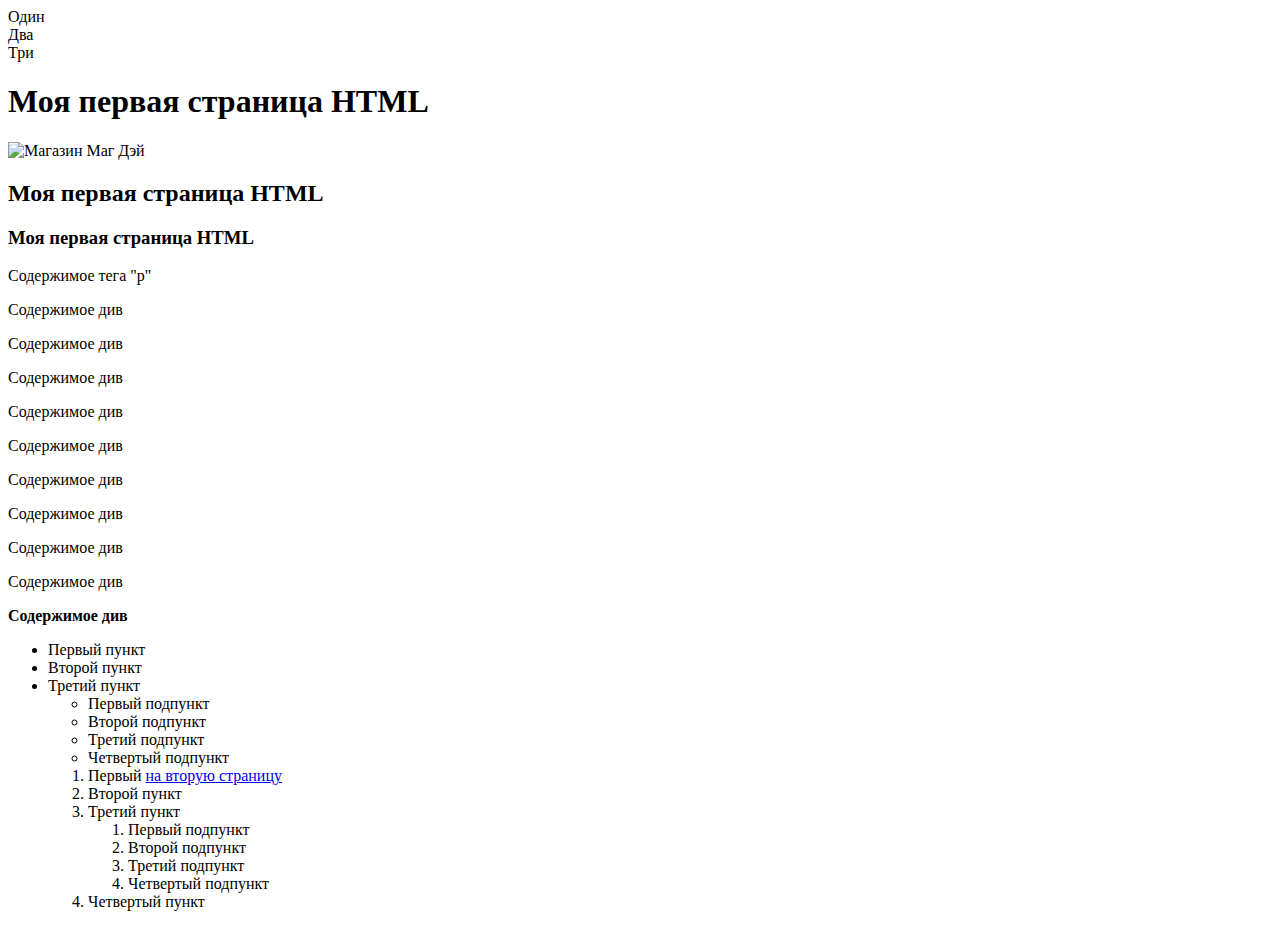
==== Index.html @ 64b19320 "2е занятие" ====
<!DOKTYPE html>
<html lang="ru">


<head>
    <meta charset="utf-8">
    <title>Моя первая страница HTML</title>

</head>

<body>
<span>  <!-- Ерунда всякая-->
   Один <br>
    Два<br>
    Три<br>
</span>


<h1>Моя первая страница HTML</h1>

<img src="http://www.magday.com.ua/image/catalog/magday_logo.png" alt="Магазин Маг Дэй">


<h2>Моя первая страница HTML</h2>
<h3>Моя первая страница HTML</h3>
<p>Содержимое тега "p"</p>
<p>Содержимое див</p>
<p>Содержимое див</p>
<p>Содержимое див</p>
<p>Содержимое див</p>
<p>Содержимое див</p>
<p>Содержимое див</p>
<p>Содержимое див</p>
<p>Содержимое див</p>
<p>Содержимое див</p>

<b>Содержимое див</b>
<ul>
    <li>Первый пункт</li>
    <li>Второй пункт</li>
    <li>Третий пункт
        <ul>
            <li>Первый подпункт</li>
            <li>Второй подпункт</li>
            <li>Третий подпункт</li>
            <li>Четвертый подпункт</li>
        </ul>

        <ol>

            <li>Первый <a href="page.html">на вторую страницу</a></li>
            <li>Второй пункт</li>
            <li>Третий пункт
                <ol>
                    <li>Первый подпункт</li>
                    <li>Второй подпункт</li>
                    <li>Третий подпункт</li>
                    <li>Четвертый подпункт</li>
        </ol>

    </li>
    <li>Четвертый пункт</li>
</ul>



</body>


</html>
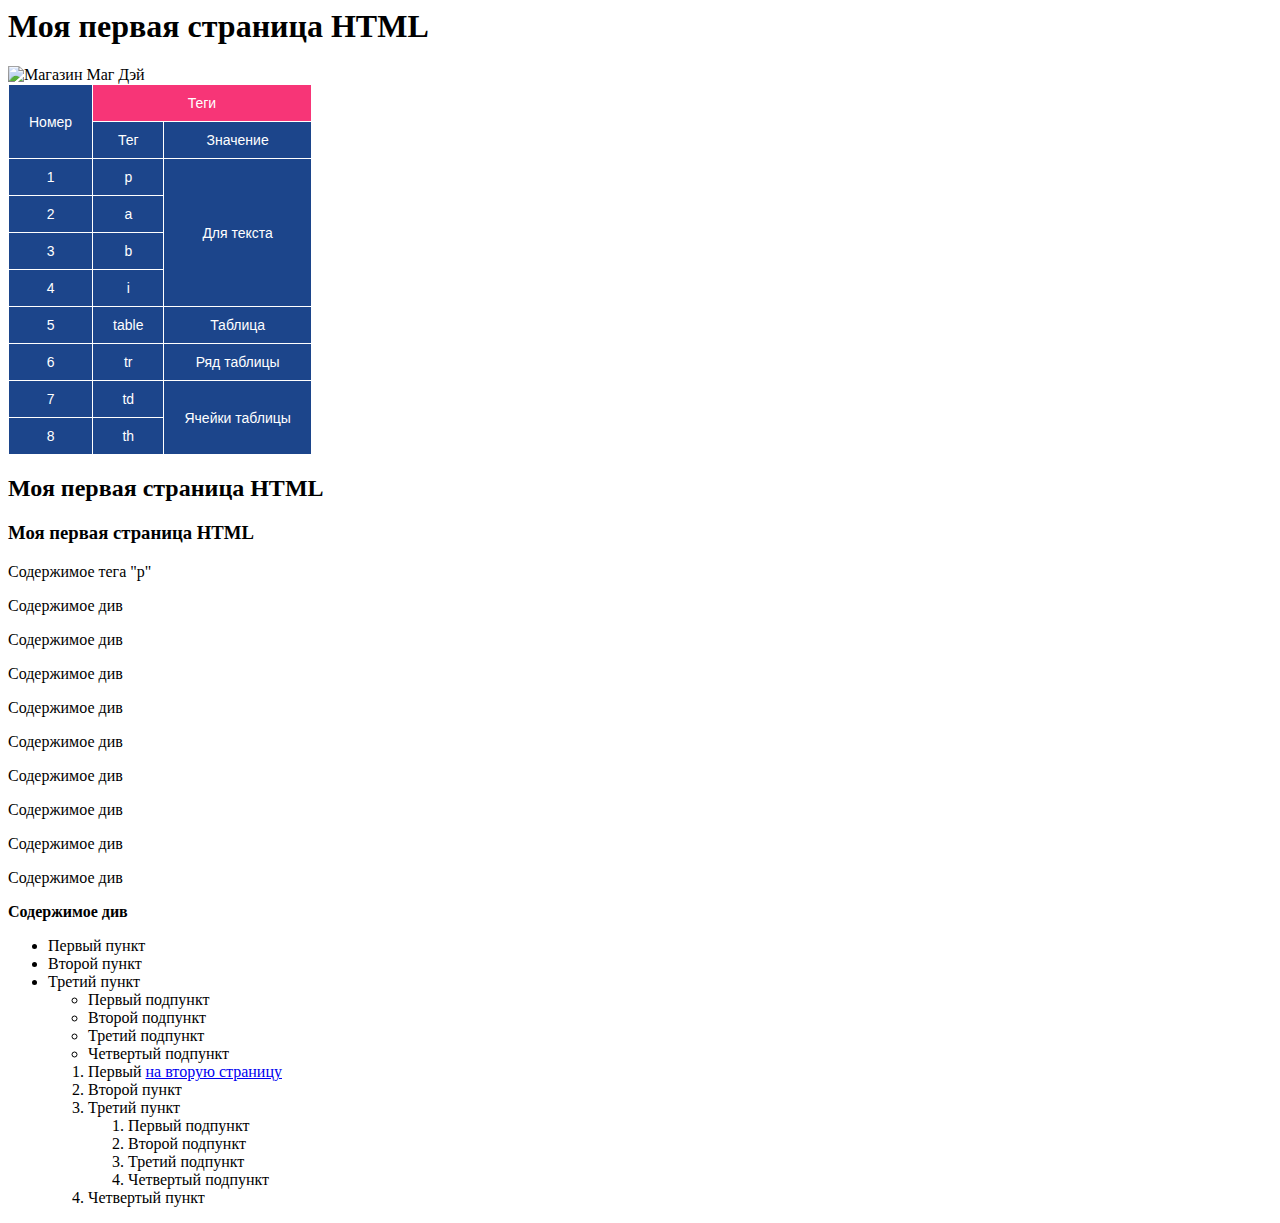
==== commit 634976c3: "Lesson 2 home work" ====
--- a/Index.html
+++ b/Index.html
@@ -5,20 +5,65 @@
 <head>
     <meta charset="utf-8">
     <title>Моя первая страница HTML</title>
-
+    <link href="style.css" rel="stylesheet">
 </head>
 
 <body>
-<span>  <!-- Ерунда всякая-->
-   Один <br>
-    Два<br>
-    Три<br>
 </span>
 
 
 <h1>Моя первая страница HTML</h1>
 
+
 <img src="http://www.magday.com.ua/image/catalog/magday_logo.png" alt="Магазин Маг Дэй">
+<table class="table">
+    <tr>
+        <td rowspan="2">Номер</td>
+        <td class="color" colspan="2">Теги</td>
+    </tr>
+    <tr>
+        <td>Тег</td>
+        <td>Значение</td>
+    </tr>
+    <tr>
+        <td>1</td>
+        <td>p</td>
+        <td rowspan="4">Для текста</td>
+    </tr>
+    <tr>
+        <td>2</td>
+        <td>a</td>
+    </tr>
+    <tr>
+        <td>3</td>
+        <td>b</td>
+    </tr>
+    <tr>
+        <td>4</td>
+        <td>i</td>
+    </tr>
+    <tr>
+        <td>5</td>
+        <td>table</td>
+        <td>Таблица</td>
+    </tr>
+    <tr>
+        <td>6</td>
+        <td>tr</td>
+        <td>Ряд таблицы</td>
+    </tr>
+    <tr>
+        <td>7</td>
+        <td>td</td>
+        <td rowspan="2">Ячейки таблицы</td>
+    </tr>
+    <tr>
+        <td>8</td>
+        <td>th</td>
+    </tr>
+</table>
+
+
 
 
 <h2>Моя первая страница HTML</h2>
@@ -64,6 +109,8 @@
 
 
 
+
+
 </body>
 
 
--- a/style.css
+++ b/style.css
@@ -0,0 +1,23 @@
+.table {
+    font-family: "Lucida Sans Unicode", "Lucida Grande", Sans-Serif;
+    font-size: 14px;
+    border-radius: 10px;
+    border-spacing: 1px;
+    text-align: center;
+color:white;
+}
+td {
+    padding: 10px 20px;
+    background: #1c458b;
+    border: 1px;
+}
+td {
+    padding: 10px 20px;
+    background: #1c458b;
+    border: 1px;
+}
+
+.color {
+
+    background-color: #f73577;
+}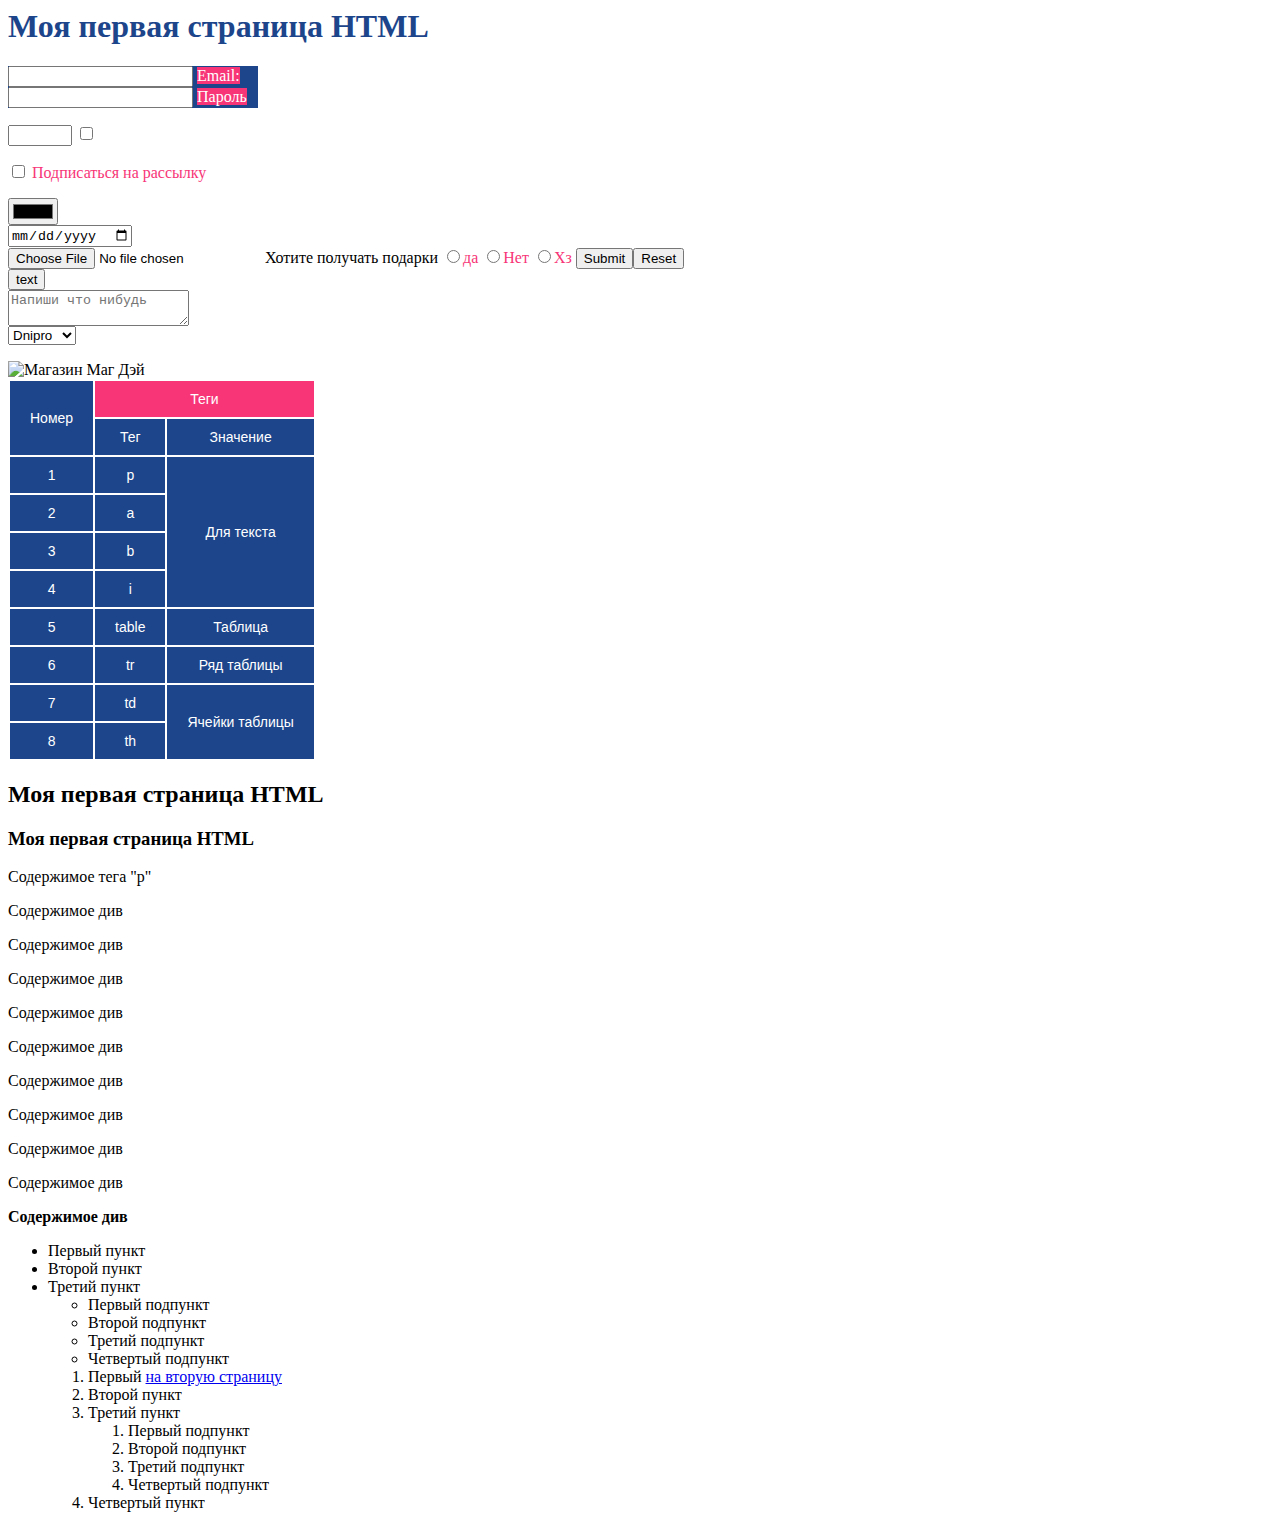
==== commit b4560096: "3 lesson" ====
--- a/Index.html
+++ b/Index.html
@@ -3,16 +3,102 @@
 
 
 <head>
+
     <meta charset="utf-8">
     <title>Моя первая страница HTML</title>
     <link href="style.css" rel="stylesheet">
+
+
+
+    <style>
+
+        Label {color: #f73577}
+
+
+
+
+    </style>
 </head>
 
 <body>
+
 </span>
 
 
 <h1>Моя первая страница HTML</h1>
+
+
+
+
+<form method="post">
+
+
+<div class="style1">
+
+    <input id="email" name="email" type="email" required>
+    <label class="email-label" for="email">Email:</label>
+
+<input id="password" name="password" type="password" required tabindex="1">
+    <label class="email-label" for="password">Пароль</label>
+</div>
+
+<p></p>
+    <input type="number" min="2" max="100">
+    <input type="checkbox" min="2" max="100">
+    <p></p>
+    <label>
+        <input type="checkbox">
+    Подписаться на рассылку
+    </label>
+    <p></p>
+    <input type="color" ><br>
+    <input type="date"><br>
+    <input type="file">
+    Хотите получать подарки
+  <label>  <input type="radio" name="gift">да</label>
+    <label>    <input type="radio" name="gift">Нет</label>
+    <label>    <input type="radio" name="gift">Хз</label>
+    <input type="submit"><input type="reset"><br>
+    <button>text</button><br>
+    <textarea name="text" placeholder="Напиши что нибудь"></textarea><br>
+
+    <select name="city">
+        <option>Dnipro</option>
+        <option>Odessa</option>
+        <option>Harkiv</option>
+
+    </select>
+
+
+
+
+
+</form>
+
+
+
+
+
+
+
+
+
+
+
+
+
+
+
+
+
+
+
+
+
+
+
+
+
 
 
 <img src="http://www.magday.com.ua/image/catalog/magday_logo.png" alt="Магазин Маг Дэй">
--- a/style.css
+++ b/style.css
@@ -1,8 +1,6 @@
 .table {
     font-family: "Lucida Sans Unicode", "Lucida Grande", Sans-Serif;
     font-size: 14px;
-    border-radius: 10px;
-    border-spacing: 1px;
     text-align: center;
 color:white;
 }
@@ -20,4 +18,28 @@
 .color {
 
     background-color: #f73577;
+}
+
+h1 {
+    color: #1c458b;
+
+
+}
+.email-label
+{
+
+    background-color: #f73577;
+    color: #ffffff;
+
+
+
+
+
+}
+
+.style1
+{
+
+    background-color: #1c458b;
+    width: 250px;
 }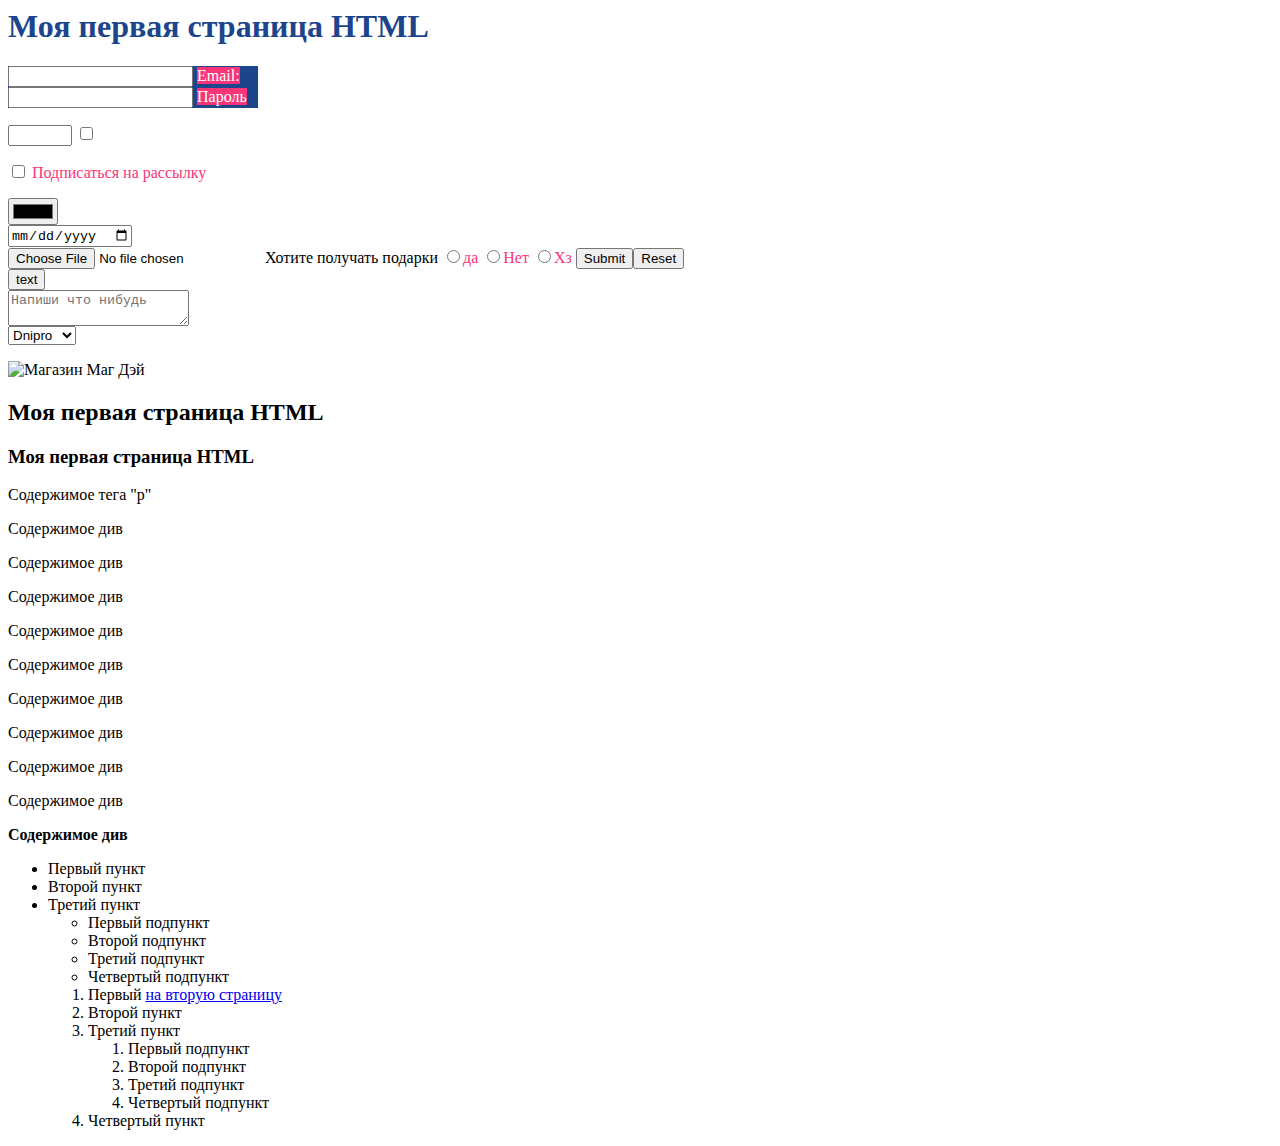
==== commit b43de7b5: "homework2" ====
--- a/Index.html
+++ b/Index.html
@@ -102,52 +102,7 @@
 
 
 <img src="http://www.magday.com.ua/image/catalog/magday_logo.png" alt="Магазин Маг Дэй">
-<table class="table">
-    <tr>
-        <td rowspan="2">Номер</td>
-        <td class="color" colspan="2">Теги</td>
-    </tr>
-    <tr>
-        <td>Тег</td>
-        <td>Значение</td>
-    </tr>
-    <tr>
-        <td>1</td>
-        <td>p</td>
-        <td rowspan="4">Для текста</td>
-    </tr>
-    <tr>
-        <td>2</td>
-        <td>a</td>
-    </tr>
-    <tr>
-        <td>3</td>
-        <td>b</td>
-    </tr>
-    <tr>
-        <td>4</td>
-        <td>i</td>
-    </tr>
-    <tr>
-        <td>5</td>
-        <td>table</td>
-        <td>Таблица</td>
-    </tr>
-    <tr>
-        <td>6</td>
-        <td>tr</td>
-        <td>Ряд таблицы</td>
-    </tr>
-    <tr>
-        <td>7</td>
-        <td>td</td>
-        <td rowspan="2">Ячейки таблицы</td>
-    </tr>
-    <tr>
-        <td>8</td>
-        <td>th</td>
-    </tr>
-</table>
+
 
 
 
